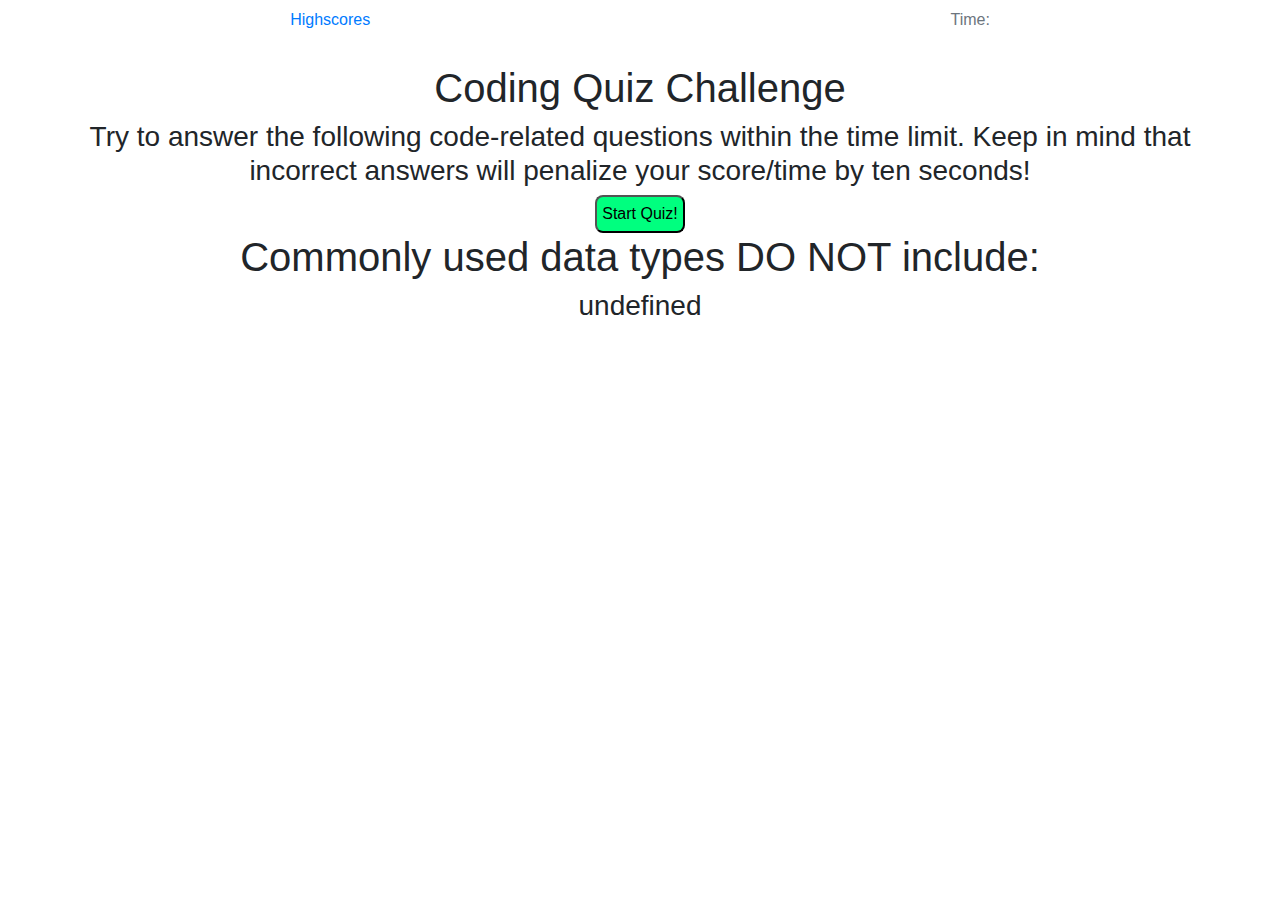
==== startPage.html @ 0c4276d8 "created timer function" ====
<!DOCTYPE html>
<html lang="en">

<head>
    <meta charset="UTF-8">
    <meta name="viewport" content="width=device-width, initial-scale=1.0">
    <meta http-equiv="X-UA-Compatible" content="ie=edge">
    <title>Document</title>
    <link rel="stylesheet" href="style.css">
    <link rel="stylesheet" href="https://stackpath.bootstrapcdn.com/bootstrap/4.3.1/css/bootstrap.min.css"
        integrity="sha384-ggOyR0iXCbMQv3Xipma34MD+dH/1fQ784/j6cY/iJTQUOhcWr7x9JvoRxT2MZw1T" crossorigin="anonymous">

</head>

<body>
    <ul class="nav nav-pills nav-fill">
        <li class="nav-item">
            <a class="nav-link" href="highscores.html">Highscores</a>
        </li>
        <li class="nav-item">
            <a class="nav-link disabled time" id="timeLeft" href="#" tabindex="-1" aria-disabled="true">Time:</a>
        </li>
    </ul>
    <br>
    <div class="container">
        <div class="row">
            <div class="col">
                <h1 align="center">Coding Quiz Challenge</h1>

                <h3 align="center">Try to answer the following code-related questions within the time limit. Keep in
                    mind that incorrect answers will penalize your score/time by ten seconds!</h3>
            </div>
        </div>
        <div class="row">
            <div class="col">
                <button class="myBtn" id="start-button">Start Quiz!</button>
            </div>
        </div>
    </div>
    <div class="container">
        <div class="row">
            <div class="col">
                <h1 id="q1" align="center"></h1>

                <h3 id="choices1" align="center"></h3>
            </div>
        </div>
    </div>


    <script src="script.js"></script>
    <script src="questions.js"></script>
</body>

</html>
---- style.css ----
body {
    text-align: center;
}

.row {
    text-align: center;
}

.col {
    display: inline-block;
    width: 600px;
}

.myBtn {
    background-color: springgreen;
    padding: 5px;
    border-radius: 8px;
}

.nav {
    align-content;: space-between;
}

.nav-link {
    align-content: space-between;
}
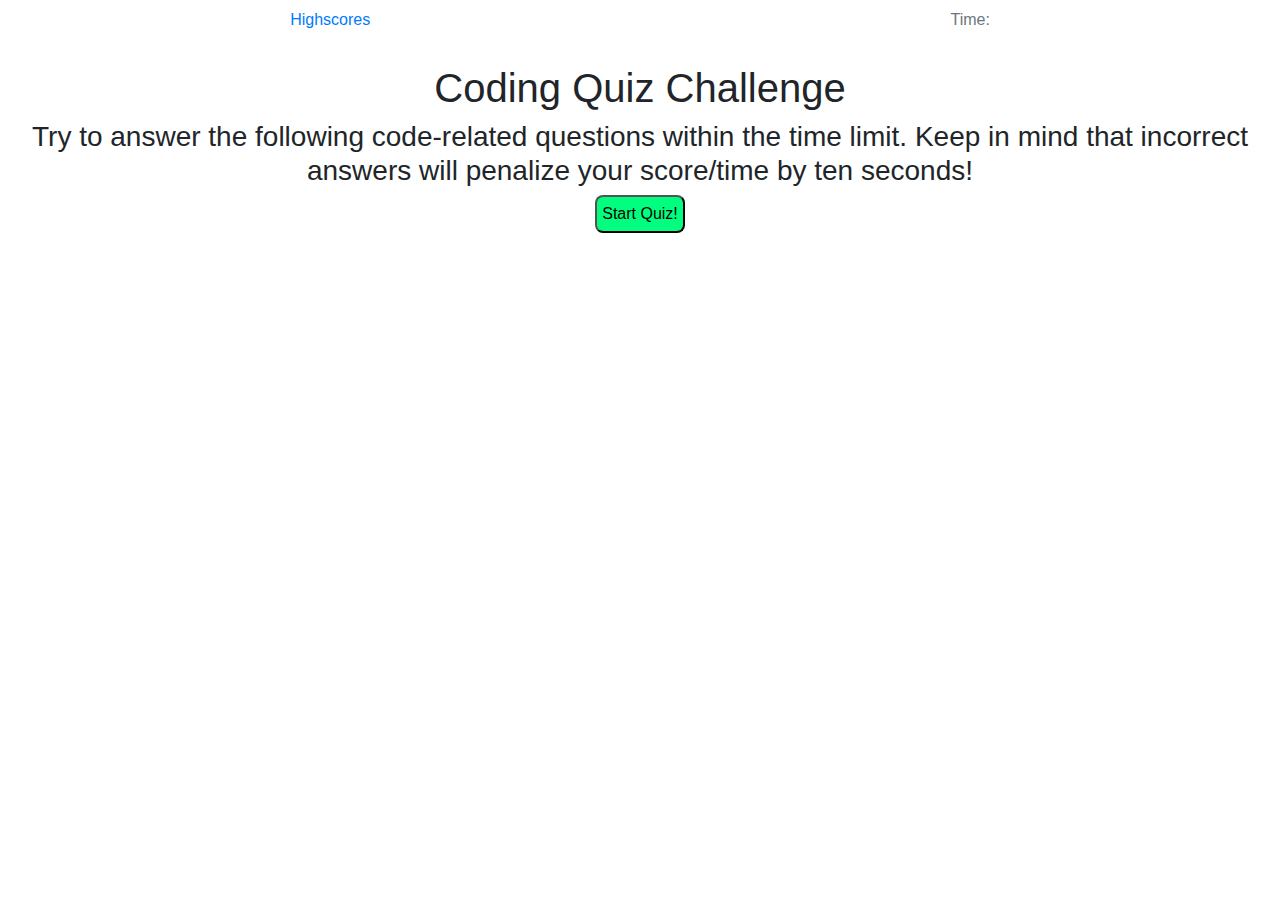
==== commit 637ef7f7: "created display toggling for startPage/firstQuestion" ====
--- a/startPage.html
+++ b/startPage.html
@@ -22,9 +22,9 @@
         </li>
     </ul>
     <br>
-    <div class="container">
+    <div class="container0">
         <div class="row">
-            <div class="col">
+            <div class="col-md">
                 <h1 align="center">Coding Quiz Challenge</h1>
 
                 <h3 align="center">Try to answer the following code-related questions within the time limit. Keep in
@@ -32,14 +32,14 @@
             </div>
         </div>
         <div class="row">
-            <div class="col">
+            <div class="col-md">
                 <button class="myBtn" id="start-button">Start Quiz!</button>
             </div>
         </div>
     </div>
-    <div class="container">
+    <div class="container1">
         <div class="row">
-            <div class="col">
+            <div class="col-md">
                 <h1 id="q1" align="center"></h1>
 
                 <h3 id="choices1" align="center"></h3>
--- a/style.css
+++ b/style.css
@@ -24,3 +24,7 @@
 .nav-link {
     align-content: space-between;
 }
+
+/* .container1 {
+    opacity: 0;
+} */
